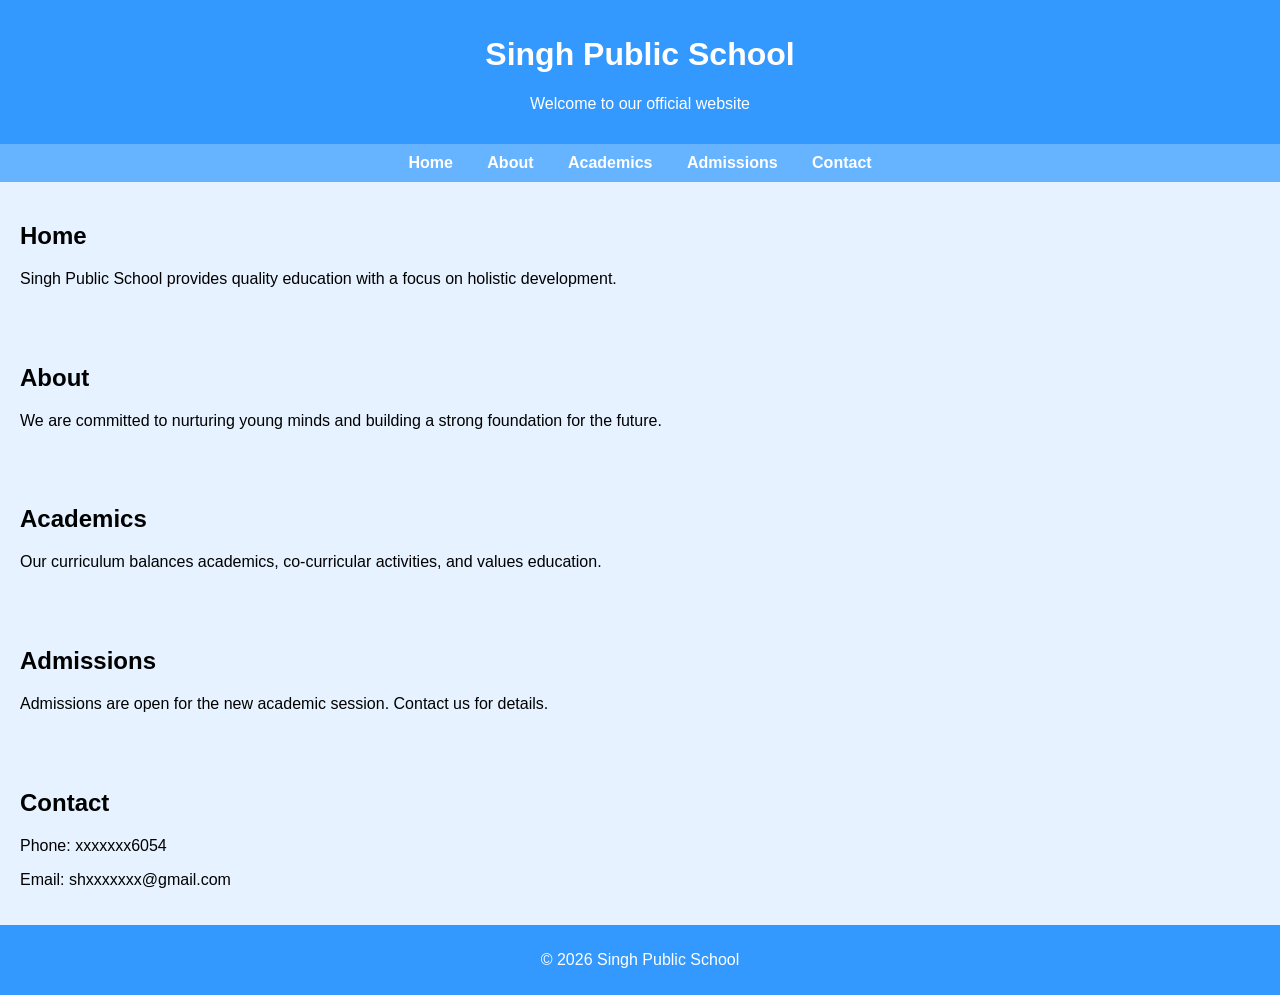
==== school.html @ 31b9752a "Initial commit for Singh Public School website" ====
<!DOCTYPE html>
<html>
<head>
  <title>Singh Public School</title>
  <style>
    body {
      font-family: Arial, sans-serif;
      margin: 0;
      background-color: #e6f2ff; /* light sky blue */
    }
    header {
      background-color: #3399ff; /* sky blue shade */
      color: white;
      padding: 15px;
      text-align: center;
    }
    nav {
      background-color: #66b3ff;
      padding: 10px;
      text-align: center;
    }
    nav a {
      color: white;
      margin: 0 15px;
      text-decoration: none;
      font-weight: bold;
    }
    section {
      padding: 20px;
    }
    footer {
      background-color: #3399ff;
      color: white;
      text-align: center;
      padding: 10px;
    }
  </style>
</head>
<body>

  <header>
    <h1>Singh Public School</h1>
    <p>Welcome to our official website</p>
  </header>

  <nav>
    <a href="#home">Home</a>
    <a href="#about">About</a>
    <a href="#academics">Academics</a>
    <a href="#admissions">Admissions</a>
    <a href="#contact">Contact</a>
  </nav>

  <section id="home">
    <h2>Home</h2>
    <p>Singh Public School provides quality education with a focus on holistic development.</p>
  </section>

  <section id="about">
    <h2>About</h2>
    <p>We are committed to nurturing young minds and building a strong foundation for the future.</p>
  </section>

  <section id="academics">
    <h2>Academics</h2>
    <p>Our curriculum balances academics, co‑curricular activities, and values education.</p>
  </section>

  <section id="admissions">
    <h2>Admissions</h2>
    <p>Admissions are open for the new academic session. Contact us for details.</p>
  </section>

  <section id="contact">
    <h2>Contact</h2>
    <p>Phone: xxxxxxx6054</p>
    <p>Email: shxxxxxxx@gmail.com</p>
  </section>

  <footer>
    <p>&copy; 2026 Singh Public School</p>
  </footer>

</body>
</html>
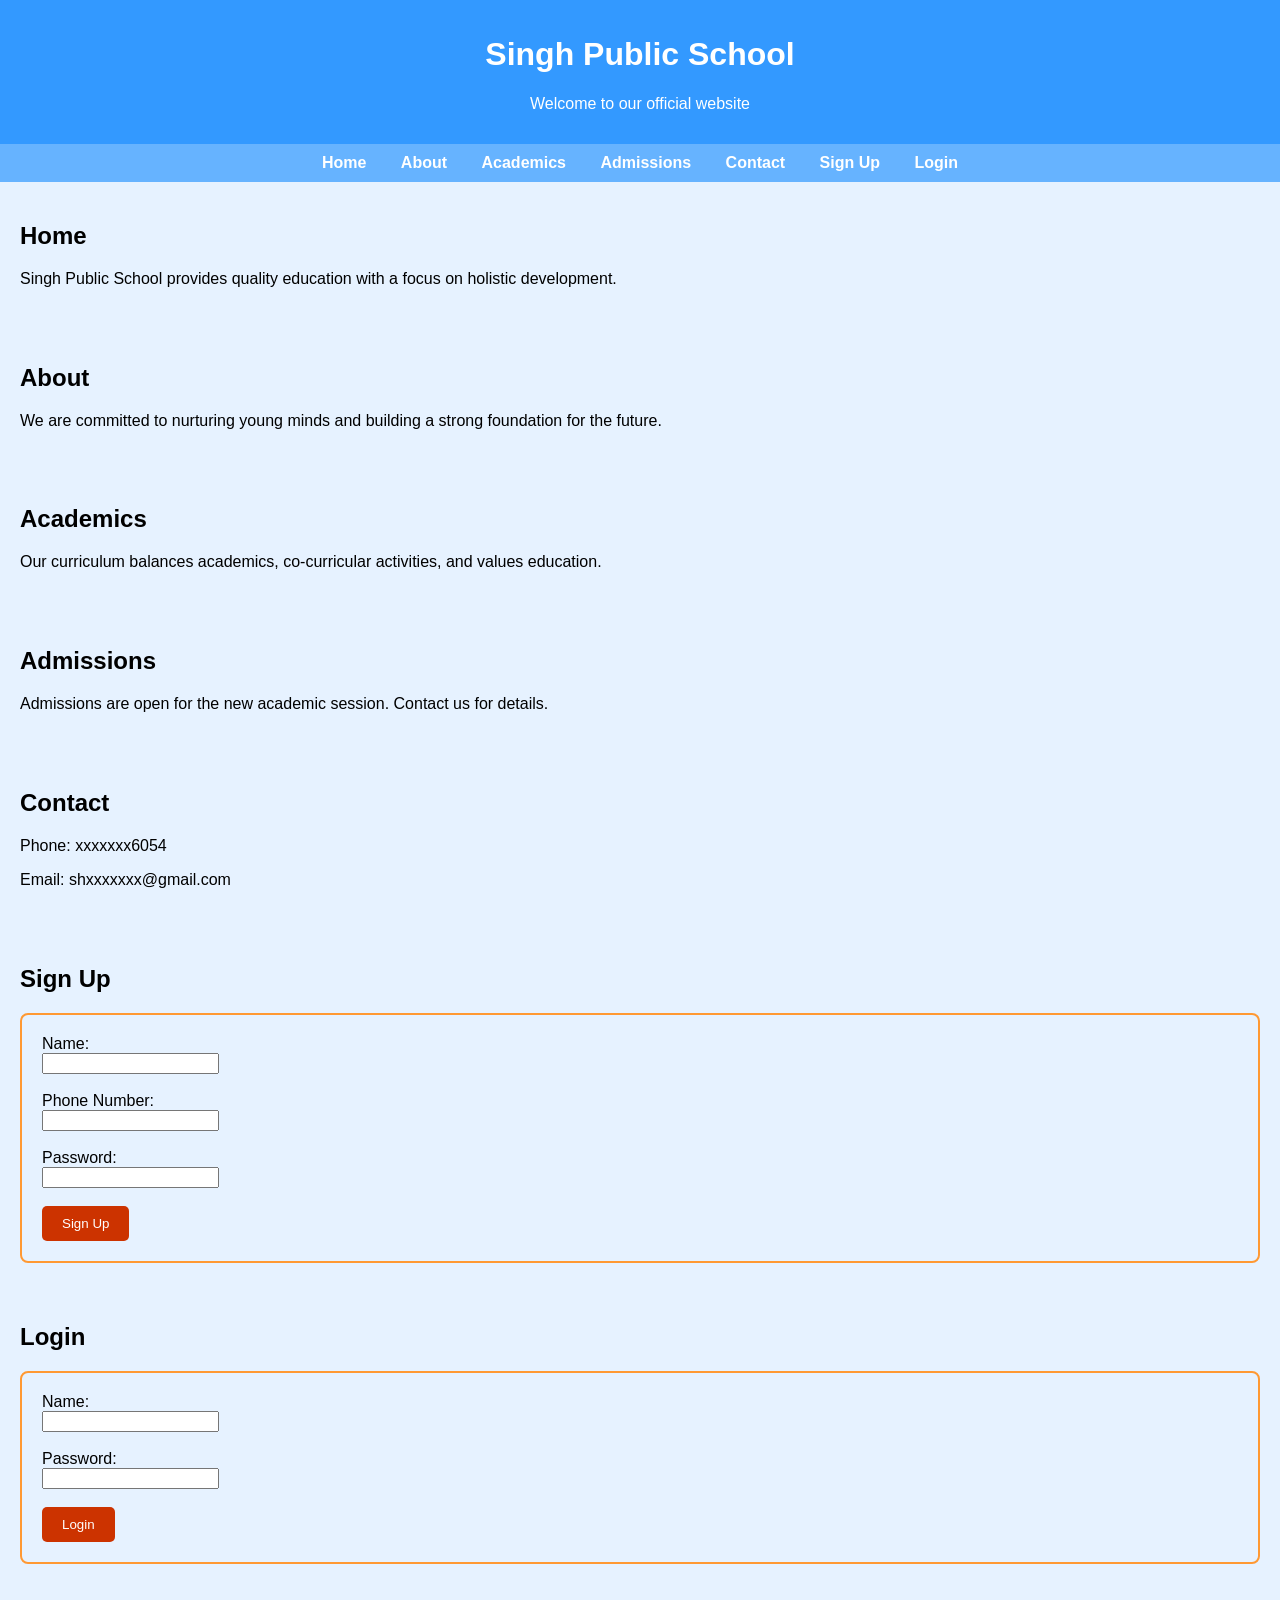
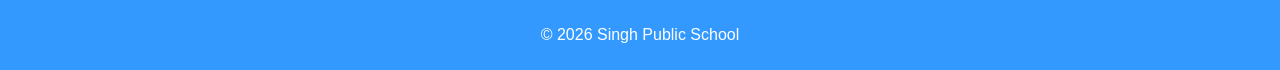
==== commit 8bef94a9: "added sign up and login feature" ====
--- a/school.html
+++ b/school.html
@@ -49,6 +49,10 @@
     <a href="#academics">Academics</a>
     <a href="#admissions">Admissions</a>
     <a href="#contact">Contact</a>
+    <a href="#signup">Sign Up</a>
+    <a href="#login">Login</a>
+
+    
   </nav>
 
   <section id="home">
@@ -77,9 +81,98 @@
     <p>Email: shxxxxxxx@gmail.com</p>
   </section>
 
+  <section id="signup">
+  <h2>Sign Up</h2>
+  <form onsubmit="signup(event)" style="border:2px solid #ff9933; padding:20px; border-radius:8px;">
+    <label>Name:</label><br>
+    <input type="text" id="signupName" required><br><br>
+
+    <label>Phone Number:</label><br>
+    <input type="text" id="signupPhone" required><br><br>
+
+    <label>Password:</label><br>
+    <input type="password" id="signupPassword" required><br><br>
+
+    <button type="submit" style="background:#cc3300; color:white; padding:10px 20px; border:none; border-radius:5px;">Sign Up</button>
+  </form>
+</section>
+
+  <section id="login">
+  <h2>Login</h2>
+  <form onsubmit="login(event)" style="border:2px solid #ff9933; padding:20px; border-radius:8px;">
+    <label>Name:</label><br>
+    <input type="text" id="loginName" required><br><br>
+
+    <label>Password:</label><br>
+    <input type="password" id="loginPassword" required><br><br>
+
+    <button type="submit" style="background:#cc3300; color:white; padding:10px 20px; border:none; border-radius:5px;">Login</button>
+  </form>
+  <p id="welcomeMessage" style="color:green; font-weight:bold;"></p>
+</section>
+
+
+
+
   <footer>
     <p>&copy; 2026 Singh Public School</p>
   </footer>
 
+
+<script>
+  const adminUser = {
+    name: "admin",
+    password: "1234" // apna password yaha set karo
+  };
+
+  // Sign Up function (multiple users)
+  function signup(event) {
+    event.preventDefault();
+    const name = document.getElementById("signupName").value;
+    const phone = document.getElementById("signupPhone").value;
+    const password = document.getElementById("signupPassword").value;
+
+    let users = JSON.parse(localStorage.getItem("users")) || [];
+    users.push({ name, phone, password });
+    localStorage.setItem("users", JSON.stringify(users));
+
+    alert("Sign Up successful! You can now login.");
+    document.getElementById("signupName").value = "";
+    document.getElementById("signupPhone").value = "";
+    document.getElementById("signupPassword").value = "";
+  }
+
+  // Login function
+  function login(event) {
+    event.preventDefault();
+    const name = document.getElementById("loginName").value;
+    const password = document.getElementById("loginPassword").value;
+
+    let users = JSON.parse(localStorage.getItem("users")) || [];
+
+    // Check if admin login
+    if (name === adminUser.name && password === adminUser.password) {
+      let output = "<h3>All Signed Up Users:</h3><ul>";
+      users.forEach(u => {
+        output += "<li>" + u.name + " (" + u.phone + ")</li>";
+      });
+      output += "</ul>";
+      output += "<p><strong>Total Users:</strong> " + users.length + "</p>";
+      document.getElementById("welcomeMessage").innerHTML = output;
+      return;
+    }
+
+    // Normal user login
+    const foundUser = users.find(u => u.name === name && u.password === password);
+    if (foundUser) {
+      document.getElementById("welcomeMessage").innerText = "Hello, " + foundUser.name + "!";
+    } else {
+      alert("Invalid login details!");
+    }
+  }
+</script>
+
+
+
 </body>
 </html>
